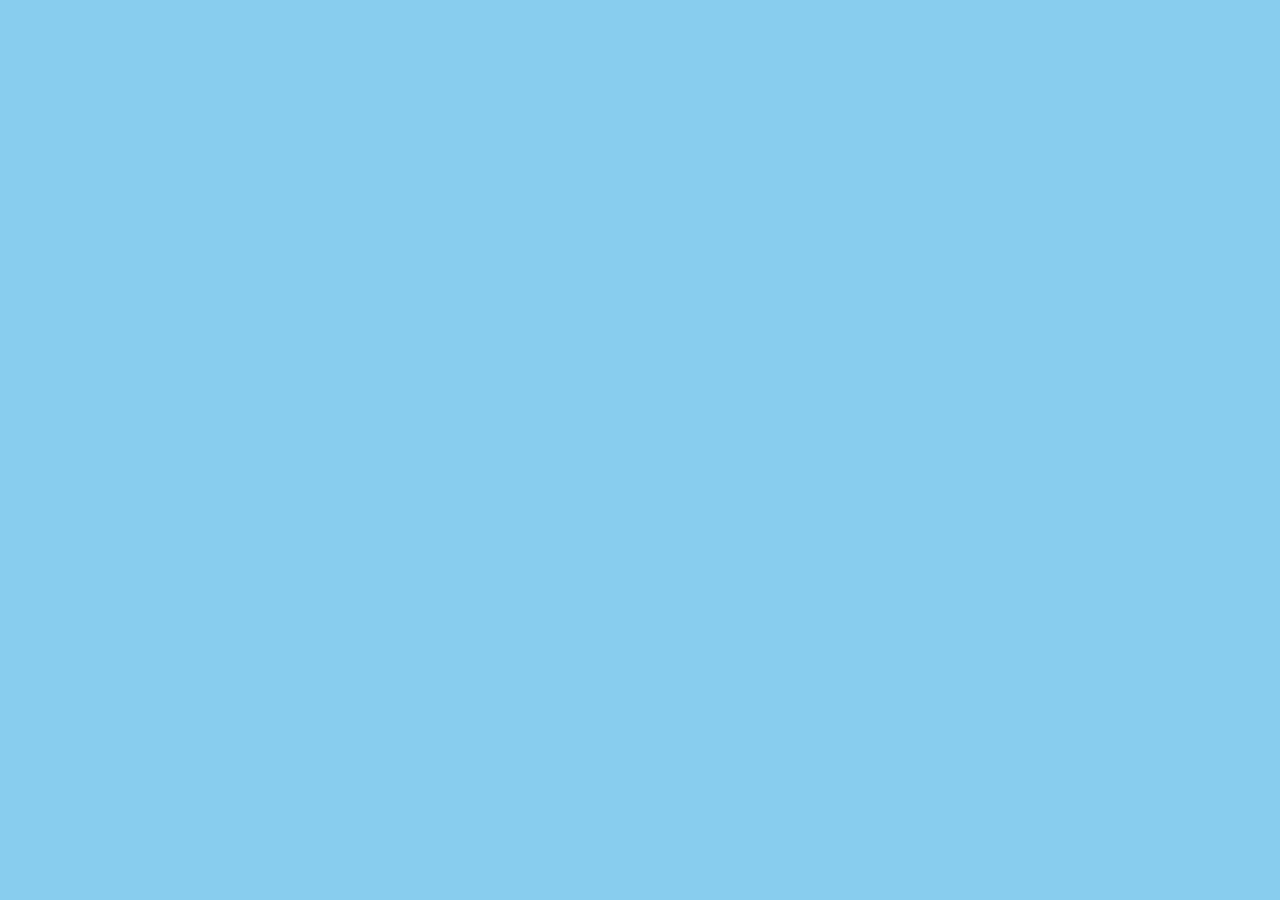
==== bootstrap.html @ 8d685ffb "container added" ====
<!DOCTYPE html>
<html>
<head>
    <meta charset="utf-8">
    <meta http-equiv="X-UA-Compatible" content="IE=edge">
    <title>Flipster Demo</title>
    <meta name="description" content="">
    <meta name="viewport" content="width=device-width, initial-scale=1">
    <link rel="stylesheet" href="https://maxcdn.bootstrapcdn.com/bootstrap/4.0.0/css/bootstrap.min.css" integrity="sha384-Gn5384xqQ1aoWXA+058RXPxPg6fy4IWvTNh0E263XmFcJlSAwiGgFAW/dAiS6JXm" crossorigin="anonymous">

    <!-- <link rel="stylesheet" href="../../demo.css"> -->
    <link rel="stylesheet" type="text/css" href="css/animate.css">
    <link rel="stylesheet" href="css/jquery.flipster.min.css">
    <link rel="stylesheet" type="text/css" href="assets/owl.carousel.min.css">
    <link rel="stylesheet" type="text/css" href="assets/owl.theme.default.css">

    <script src="js/jquery.min.js"></script>
    <script src="js/jquery.flipster.min.js"></script>
    <style type="text/css">
        .item
        {
            height:85vh;
            width:100vw;
            background: lightgreen;
        }
        .container
        {
            width:80% !important;
        }
        /*Modified*/
        #flat
        {
        	/*position: fixed;*/
        	top:2%;      	
        	left:10%;
        	right:10%; 
        }

        /*Modified*/
        .uls
        {
        	height: 900px;
        }

        ul li img
        {
        	/*padding: 0px 30px;*/
        	margin: auto;
        }

        body
        {
        	background: skyblue;
        }
    </style>
</head>
<body>
<div class="container">
<div id="demo-flat" class="demo">

    <div id="flat">
    	<!-- Added a new class to ul named 'uls' and changed height of all imgs-->
        <ul class="uls">
            <li data-flip-title="Red">
                <img src="img_b/image.svg" id="html_section" style="height: 650px;">
            </li>
            <li data-flip-title="Razzmatazz" data-flip-category="Purples">
                <img src="img_b/css.png" id="css_section" style="height: 650px;">
             </li>
            <li data-flip-title="Deep Lilac" data-flip-category="Purples" style="padding-bottom: 10px;">
                <img src="img_b/bootstrap.png" id="bootstrap_section" style="height: 650px;">
            </li>
            <li data-flip-title="Daisy Bush" data-flip-category="Purples">
                <img src="img_b/js.png" id="javascript_section" style="height: 650px;">
            </li>
            <li data-flip-title="Cerulean Blue" data-flip-category="Blues">
                <img src="img_b/jq.png" id="jquery_section" style="height: 650px;">
            </li>
            <li data-flip-title="Cerulean Blue" data-flip-category="Blues">
                <img src="img/text6.gif" id="php_section" style="height: 750px;">
            </li>
        </ul>
    </div>
</div>
<script>
    var flat = $("#flat").flipster({
        style: 'flat',
        spacing: -0.25,
        start:'1'
    });
</script>
<div id="html_info" style="display: none;">
    <button class="back">Back</button>
    <div class="owl-carousel owl-theme owl-stage nonloop">
        <div class="item">
            <h1>HTML 1</h1>
            <p style="padding: 30px;">Lorem ipsum dolor sit amet, consectetur adipisicing elit, sed do eiusmod
            tempor incididunt ut labore et dolore magna aliqua. Ut enim ad minim veniam,
            quis nostrud exercitation ullamco laboris nisi ut aliquip ex ea commodo
            consequat. Duis aute irure dolor in reprehenderit in voluptate velit esse
            cillum dolore eu fugiat nulla pariatur. Excepteur sint occaecat cupidatat non
            proident, sunt in culpa qui officia deserunt mollit anim id est laborum.</p>
        </div>
        <div class="item" style="background: yellow;"><h1>HTML 2</h1></div>
        <div class="item" style="background: navy;"><h1>HTML 3</h1></div>
        <div class="item" style="background: red;"><h1>HTML 4</h1></div>
        <div class="item" style="background: cyan;"><h1>HTML 5</h1></div>
    </div>
</div>
<div id="css_info" style="display: none;">
    <button class="back">Back</button>
    <div class="owl-carousel owl-theme owl-stage nonloop">
        <div class="item">
            <h1>CSS 1</h1>
            <p style="padding: 30px;">Lorem ipsum dolor sit amet, consectetur adipisicing elit, sed do eiusmod
            tempor incididunt ut labore et dolore magna aliqua. Ut enim ad minim veniam,
            quis nostrud exercitation ullamco laboris nisi ut aliquip ex ea commodo
            consequat. Duis aute irure dolor in reprehenderit in voluptate velit esse
            cillum dolore eu fugiat nulla pariatur. Excepteur sint occaecat cupidatat non
            proident, sunt in culpa qui officia deserunt mollit anim id est laborum.</p>
        </div>
        <div class="item" style="background: yellow;"><h1>CSS 2</h1></div>
        <div class="item" style="background: navy;"><h1>CSS 3</h1></div>
        <div class="item" style="background: red;"><h1>CSS 4</h1></div>
        <div class="item" style="background: cyan;"><h1>CSS 5</h1></div>
    </div>
</div>
<div id="bootstrap_info" style="display: none;">
    <button class="back">Back</button>
    <div class="owl-carousel owl-theme owl-stage nonloop">
        <div class="item">
            <h1>BOOTSTRAP 1</h1>
            <p style="padding: 30px;">Lorem ipsum dolor sit amet, consectetur adipisicing elit, sed do eiusmod
            tempor incididunt ut labore et dolore magna aliqua. Ut enim ad minim veniam,
            quis nostrud exercitation ullamco laboris nisi ut aliquip ex ea commodo
            consequat. Duis aute irure dolor in reprehenderit in voluptate velit esse
            cillum dolore eu fugiat nulla pariatur. Excepteur sint occaecat cupidatat non
            proident, sunt in culpa qui officia deserunt mollit anim id est laborum.</p>
        </div>
        <div class="item" style="background: yellow;"><h1>BOOTSTRAP 2</h1></div>
        <div class="item" style="background: navy;"><h1>BOOTSTRAP 3</h1></div>
        <div class="item" style="background: red;"><h1>BOOTSTRAP 4</h1></div>
        <div class="item" style="background: cyan;"><h1>BOOTSTRAP 5</h1></div>
    </div>
</div>
<div id="javascript_info" style="display: none;">
    <button class="back">Back</button>
    <div class="owl-carousel owl-theme owl-stage nonloop">
        <div class="item">
            <h1>JavaScript 1</h1>
            <p style="padding: 30px;">Lorem ipsum dolor sit amet, consectetur adipisicing elit, sed do eiusmod
            tempor incididunt ut labore et dolore magna aliqua. Ut enim ad minim veniam,
            quis nostrud exercitation ullamco laboris nisi ut aliquip ex ea commodo
            consequat. Duis aute irure dolor in reprehenderit in voluptate velit esse
            cillum dolore eu fugiat nulla pariatur. Excepteur sint occaecat cupidatat non
            proident, sunt in culpa qui officia deserunt mollit anim id est laborum.</p>
        </div>
        <div class="item" style="background: yellow;"><h1>JavaScript 2</h1></div>
        <div class="item" style="background: navy;"><h1>JavaScript 3</h1></div>
        <div class="item" style="background: red;"><h1>JavaScript 4</h1></div>
        <div class="item" style="background: cyan;"><h1>JavaScript 5</h1></div>
    </div>
</div>
<div id="jquery_info" style="display: none;">
    <button class="back">Back</button>
    <div class="owl-carousel owl-theme owl-stage nonloop">
        <div class="item">
            <h1>Jquery 1</h1>
            <p style="padding: 30px;">Lorem ipsum dolor sit amet, consectetur adipisicing elit, sed do eiusmod
            tempor incididunt ut labore et dolore magna aliqua. Ut enim ad minim veniam,
            quis nostrud exercitation ullamco laboris nisi ut aliquip ex ea commodo
            consequat. Duis aute irure dolor in reprehenderit in voluptate velit esse
            cillum dolore eu fugiat nulla pariatur. Excepteur sint occaecat cupidatat non
            proident, sunt in culpa qui officia deserunt mollit anim id est laborum.</p>
        </div>
        <div class="item" style="background: yellow;"><h1>Jquery 2</h1></div>
        <div class="item" style="background: navy;"><h1>Jquery 3</h1></div>
        <div class="item" style="background: red;"><h1>Jquery 4</h1></div>
        <div class="item" style="background: cyan;"><h1>Jquery 5</h1></div>
    </div>
</div>
<div id="php_info" style="display: none;">
    <button class="back">Back</button>
    <div class="owl-carousel owl-theme owl-stage nonloop">
        <div class="item">
            <h1>PHP 1</h1>
            <p style="padding: 30px;">Lorem ipsum dolor sit amet, consectetur adipisicing elit, sed do eiusmod
            tempor incididunt ut labore et dolore magna aliqua. Ut enim ad minim veniam,
            quis nostrud exercitation ullamco laboris nisi ut aliquip ex ea commodo
            consequat. Duis aute irure dolor in reprehenderit in voluptate velit esse
            cillum dolore eu fugiat nulla pariatur. Excepteur sint occaecat cupidatat non
            proident, sunt in culpa qui officia deserunt mollit anim id est laborum.</p>
        </div>
        <div class="item" style="background: yellow;"><h1>PHP 2</h1></div>
        <div class="item" style="background: navy;"><h1>PHP 3</h1></div>
        <div class="item" style="background: red;"><h1>PHP 4</h1></div>
        <div class="item" style="background: cyan;"><h1>PHP 5</h1></div>
    </div>
</div>
</div>
</body>
<script type="text/javascript" src="https://code.jquery.com/jquery-3.4.1.min.js"></script>
<script type="text/javascript" src="js/jquery.mousewheel.min.js"></script>
<script type="text/javascript" src="js/owl.carousel.min.js"></script>
<script type="text/javascript">
    var owl = $('.owl-carousel');
    $('.nonloop').owlCarousel({
    center: true,
    loop:false,
    items:2,
    margin:50,
    center:true,
    animateOut: 'zoomInDown',
    animateIn: 'zoomOutUp',
    responsive:{
        0:{
            items:1
        }
    }
});
owl.on('mousewheel', '.owl-stage', function (e) {
    if (e.deltaY>0) {
        owl.trigger('prev.owl');
    } else {
        owl.trigger('next.owl');
    }
    e.preventDefault();
});
</script>
<script type="text/javascript">
    var html_section = 0;
    var css_section = 0;
    var bootstrap_section = 0;
    var javascript_section = 0;
    var jquery_section = 0;
    var php_section = 0;
    function hide_all()
    {
        if (html_section)
        {
            $('#html_info').fadeOut('fast');
            html_section = 0;
        }
        if (css_section)
        {
            $('#css_info').fadeOut('fast');
            css_section = 0;
        }
        if (bootstrap_section)
        {
        	$('#bootstrap_info').fadeOut('fast');
            bootstrap_section = 0;
        }
        if (javascript_section)
        {
        	$('#javascript_info').fadeOut('fast');
            javascript_section = 0;
        }
        if (jquery_section)
        {
        	$('#jquery_info').fadeOut('fast');
            jquery_section = 0;
        }
        if (php_section)
        {
        	$('#php_info').fadeOut('fast');
            php_section = 0;
        }
    }
    $(document).ready(function()
    {
        $('#html_section').on("click",function()
        {
            $('#flat').fadeOut("fast",function()
            {
                $('#html_info').fadeIn("fast");
                html_section = 1;
            })
        });
        $('#css_section').on("click",function()
        {
            $('#flat').fadeOut("fast",function()
            {
                $('#css_info').fadeIn("fast");
                css_section = 1;
            })
        });
        $('#bootstrap_section').on("click",function()
        {
            $('#flat').fadeOut("fast",function()
            {
                $('#bootstrap_info').fadeIn("fast");
                bootstrap_section = 1;
            })
        });
        $('#javascript_section').on("click",function()
        {
            $('#flat').fadeOut("fast",function()
            {
                $('#javascript_info').fadeIn("fast");
                javascript_section = 1;
            })
        });
        $('#jquery_section').on("click",function()
        {
            $('#flat').fadeOut("fast",function()
            {
                $('#jquery_info').fadeIn("fast");
                jquery_section = 1;
            })
        });
        $('#php_section').on("click",function()
        {
            $('#flat').fadeOut("fast",function()
            {
                $('#php_info').fadeIn("fast");
                php_section = 1;
            })
        });
        $('.back').on("click",function()
        {
            hide_all();
            setTimeout(function(){ $('#flat').fadeIn() }, 500);
        });
    });
</script>
</html>
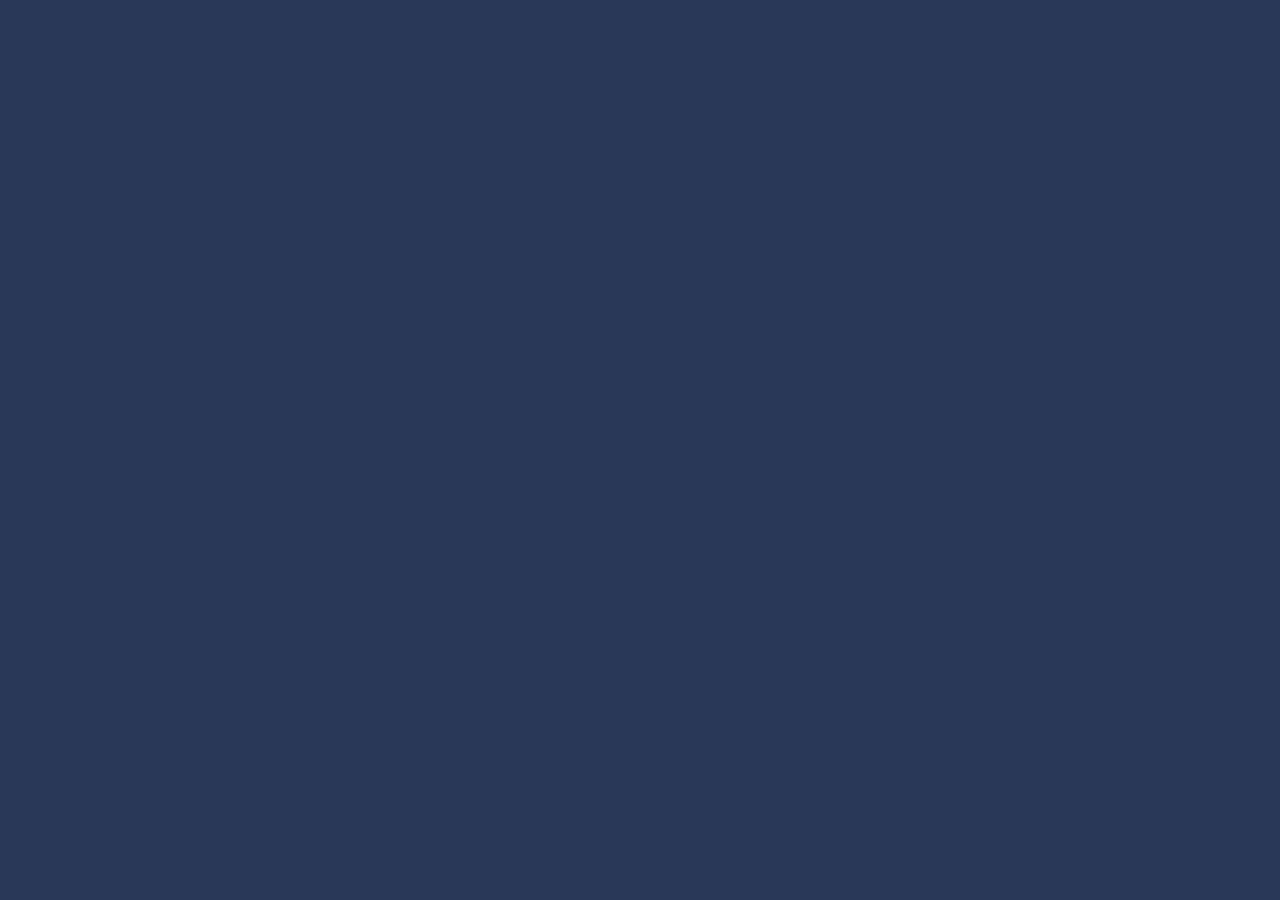
==== commit 02263735: "minor" ====
--- a/bootstrap.html
+++ b/bootstrap.html
@@ -26,31 +26,32 @@
         .container
         {
             width:80% !important;
+            margin:auto;
         }
         /*Modified*/
-        #flat
-        {
-        	/*position: fixed;*/
+        /*#flat
+        {
+        	position: fixed;
         	top:2%;      	
         	left:10%;
         	right:10%; 
-        }
+        }*/
 
         /*Modified*/
         .uls
         {
-        	height: 900px;
+        	height: 100vh;
         }
 
         ul li img
         {
-        	/*padding: 0px 30px;*/
+        	padding: 0px 30px;
         	margin: auto;
         }
 
         body
         {
-        	background: skyblue;
+        	background: #293858;
         }
     </style>
 </head>
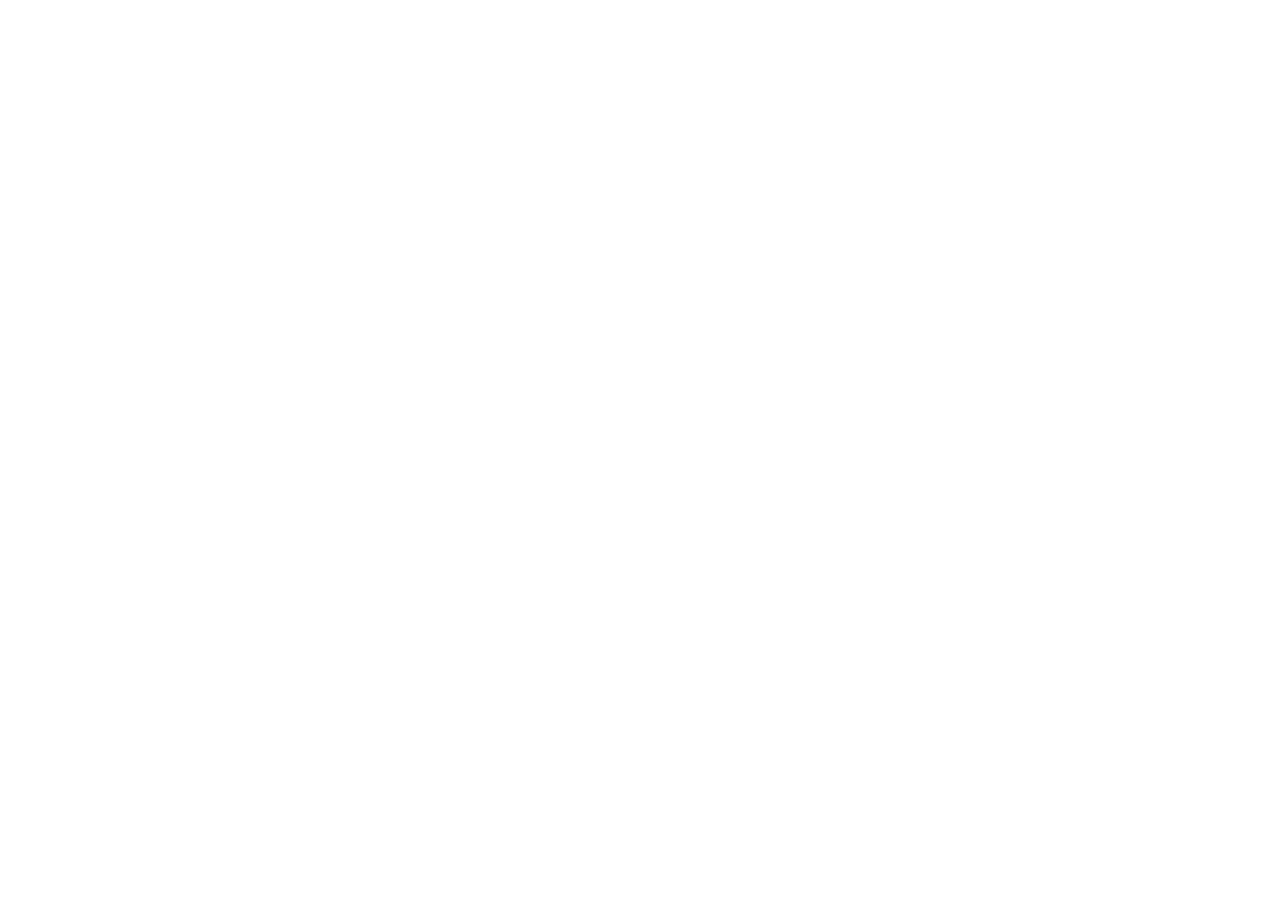
==== commit 53fbf1e6: "Add files via upload" ====
--- a/bootstrap.html
+++ b/bootstrap.html
@@ -1,328 +1,339 @@
-<!DOCTYPE html>
-<html>
-<head>
-    <meta charset="utf-8">
-    <meta http-equiv="X-UA-Compatible" content="IE=edge">
-    <title>Flipster Demo</title>
-    <meta name="description" content="">
-    <meta name="viewport" content="width=device-width, initial-scale=1">
-    <link rel="stylesheet" href="https://maxcdn.bootstrapcdn.com/bootstrap/4.0.0/css/bootstrap.min.css" integrity="sha384-Gn5384xqQ1aoWXA+058RXPxPg6fy4IWvTNh0E263XmFcJlSAwiGgFAW/dAiS6JXm" crossorigin="anonymous">
-
-    <!-- <link rel="stylesheet" href="../../demo.css"> -->
-    <link rel="stylesheet" type="text/css" href="css/animate.css">
-    <link rel="stylesheet" href="css/jquery.flipster.min.css">
-    <link rel="stylesheet" type="text/css" href="assets/owl.carousel.min.css">
-    <link rel="stylesheet" type="text/css" href="assets/owl.theme.default.css">
-
-    <script src="js/jquery.min.js"></script>
-    <script src="js/jquery.flipster.min.js"></script>
-    <style type="text/css">
-        .item
-        {
-            height:85vh;
-            width:100vw;
-            background: lightgreen;
-        }
-        .container
-        {
-            width:80% !important;
-            margin:auto;
-        }
-        /*Modified*/
-        /*#flat
-        {
-        	position: fixed;
-        	top:2%;      	
-        	left:10%;
-        	right:10%; 
-        }*/
-
-        /*Modified*/
-        .uls
-        {
-        	height: 100vh;
-        }
-
-        ul li img
-        {
-        	padding: 0px 30px;
-        	margin: auto;
-        }
-
-        body
-        {
-        	background: #293858;
-        }
-    </style>
-</head>
-<body>
-<div class="container">
-<div id="demo-flat" class="demo">
-
-    <div id="flat">
-    	<!-- Added a new class to ul named 'uls' and changed height of all imgs-->
-        <ul class="uls">
-            <li data-flip-title="Red">
-                <img src="img_b/image.svg" id="html_section" style="height: 650px;">
-            </li>
-            <li data-flip-title="Razzmatazz" data-flip-category="Purples">
-                <img src="img_b/css.png" id="css_section" style="height: 650px;">
-             </li>
-            <li data-flip-title="Deep Lilac" data-flip-category="Purples" style="padding-bottom: 10px;">
-                <img src="img_b/bootstrap.png" id="bootstrap_section" style="height: 650px;">
-            </li>
-            <li data-flip-title="Daisy Bush" data-flip-category="Purples">
-                <img src="img_b/js.png" id="javascript_section" style="height: 650px;">
-            </li>
-            <li data-flip-title="Cerulean Blue" data-flip-category="Blues">
-                <img src="img_b/jq.png" id="jquery_section" style="height: 650px;">
-            </li>
-            <li data-flip-title="Cerulean Blue" data-flip-category="Blues">
-                <img src="img/text6.gif" id="php_section" style="height: 750px;">
-            </li>
-        </ul>
-    </div>
-</div>
-<script>
-    var flat = $("#flat").flipster({
-        style: 'flat',
-        spacing: -0.25,
-        start:'1'
-    });
-</script>
-<div id="html_info" style="display: none;">
-    <button class="back">Back</button>
-    <div class="owl-carousel owl-theme owl-stage nonloop">
-        <div class="item">
-            <h1>HTML 1</h1>
-            <p style="padding: 30px;">Lorem ipsum dolor sit amet, consectetur adipisicing elit, sed do eiusmod
-            tempor incididunt ut labore et dolore magna aliqua. Ut enim ad minim veniam,
-            quis nostrud exercitation ullamco laboris nisi ut aliquip ex ea commodo
-            consequat. Duis aute irure dolor in reprehenderit in voluptate velit esse
-            cillum dolore eu fugiat nulla pariatur. Excepteur sint occaecat cupidatat non
-            proident, sunt in culpa qui officia deserunt mollit anim id est laborum.</p>
-        </div>
-        <div class="item" style="background: yellow;"><h1>HTML 2</h1></div>
-        <div class="item" style="background: navy;"><h1>HTML 3</h1></div>
-        <div class="item" style="background: red;"><h1>HTML 4</h1></div>
-        <div class="item" style="background: cyan;"><h1>HTML 5</h1></div>
-    </div>
-</div>
-<div id="css_info" style="display: none;">
-    <button class="back">Back</button>
-    <div class="owl-carousel owl-theme owl-stage nonloop">
-        <div class="item">
-            <h1>CSS 1</h1>
-            <p style="padding: 30px;">Lorem ipsum dolor sit amet, consectetur adipisicing elit, sed do eiusmod
-            tempor incididunt ut labore et dolore magna aliqua. Ut enim ad minim veniam,
-            quis nostrud exercitation ullamco laboris nisi ut aliquip ex ea commodo
-            consequat. Duis aute irure dolor in reprehenderit in voluptate velit esse
-            cillum dolore eu fugiat nulla pariatur. Excepteur sint occaecat cupidatat non
-            proident, sunt in culpa qui officia deserunt mollit anim id est laborum.</p>
-        </div>
-        <div class="item" style="background: yellow;"><h1>CSS 2</h1></div>
-        <div class="item" style="background: navy;"><h1>CSS 3</h1></div>
-        <div class="item" style="background: red;"><h1>CSS 4</h1></div>
-        <div class="item" style="background: cyan;"><h1>CSS 5</h1></div>
-    </div>
-</div>
-<div id="bootstrap_info" style="display: none;">
-    <button class="back">Back</button>
-    <div class="owl-carousel owl-theme owl-stage nonloop">
-        <div class="item">
-            <h1>BOOTSTRAP 1</h1>
-            <p style="padding: 30px;">Lorem ipsum dolor sit amet, consectetur adipisicing elit, sed do eiusmod
-            tempor incididunt ut labore et dolore magna aliqua. Ut enim ad minim veniam,
-            quis nostrud exercitation ullamco laboris nisi ut aliquip ex ea commodo
-            consequat. Duis aute irure dolor in reprehenderit in voluptate velit esse
-            cillum dolore eu fugiat nulla pariatur. Excepteur sint occaecat cupidatat non
-            proident, sunt in culpa qui officia deserunt mollit anim id est laborum.</p>
-        </div>
-        <div class="item" style="background: yellow;"><h1>BOOTSTRAP 2</h1></div>
-        <div class="item" style="background: navy;"><h1>BOOTSTRAP 3</h1></div>
-        <div class="item" style="background: red;"><h1>BOOTSTRAP 4</h1></div>
-        <div class="item" style="background: cyan;"><h1>BOOTSTRAP 5</h1></div>
-    </div>
-</div>
-<div id="javascript_info" style="display: none;">
-    <button class="back">Back</button>
-    <div class="owl-carousel owl-theme owl-stage nonloop">
-        <div class="item">
-            <h1>JavaScript 1</h1>
-            <p style="padding: 30px;">Lorem ipsum dolor sit amet, consectetur adipisicing elit, sed do eiusmod
-            tempor incididunt ut labore et dolore magna aliqua. Ut enim ad minim veniam,
-            quis nostrud exercitation ullamco laboris nisi ut aliquip ex ea commodo
-            consequat. Duis aute irure dolor in reprehenderit in voluptate velit esse
-            cillum dolore eu fugiat nulla pariatur. Excepteur sint occaecat cupidatat non
-            proident, sunt in culpa qui officia deserunt mollit anim id est laborum.</p>
-        </div>
-        <div class="item" style="background: yellow;"><h1>JavaScript 2</h1></div>
-        <div class="item" style="background: navy;"><h1>JavaScript 3</h1></div>
-        <div class="item" style="background: red;"><h1>JavaScript 4</h1></div>
-        <div class="item" style="background: cyan;"><h1>JavaScript 5</h1></div>
-    </div>
-</div>
-<div id="jquery_info" style="display: none;">
-    <button class="back">Back</button>
-    <div class="owl-carousel owl-theme owl-stage nonloop">
-        <div class="item">
-            <h1>Jquery 1</h1>
-            <p style="padding: 30px;">Lorem ipsum dolor sit amet, consectetur adipisicing elit, sed do eiusmod
-            tempor incididunt ut labore et dolore magna aliqua. Ut enim ad minim veniam,
-            quis nostrud exercitation ullamco laboris nisi ut aliquip ex ea commodo
-            consequat. Duis aute irure dolor in reprehenderit in voluptate velit esse
-            cillum dolore eu fugiat nulla pariatur. Excepteur sint occaecat cupidatat non
-            proident, sunt in culpa qui officia deserunt mollit anim id est laborum.</p>
-        </div>
-        <div class="item" style="background: yellow;"><h1>Jquery 2</h1></div>
-        <div class="item" style="background: navy;"><h1>Jquery 3</h1></div>
-        <div class="item" style="background: red;"><h1>Jquery 4</h1></div>
-        <div class="item" style="background: cyan;"><h1>Jquery 5</h1></div>
-    </div>
-</div>
-<div id="php_info" style="display: none;">
-    <button class="back">Back</button>
-    <div class="owl-carousel owl-theme owl-stage nonloop">
-        <div class="item">
-            <h1>PHP 1</h1>
-            <p style="padding: 30px;">Lorem ipsum dolor sit amet, consectetur adipisicing elit, sed do eiusmod
-            tempor incididunt ut labore et dolore magna aliqua. Ut enim ad minim veniam,
-            quis nostrud exercitation ullamco laboris nisi ut aliquip ex ea commodo
-            consequat. Duis aute irure dolor in reprehenderit in voluptate velit esse
-            cillum dolore eu fugiat nulla pariatur. Excepteur sint occaecat cupidatat non
-            proident, sunt in culpa qui officia deserunt mollit anim id est laborum.</p>
-        </div>
-        <div class="item" style="background: yellow;"><h1>PHP 2</h1></div>
-        <div class="item" style="background: navy;"><h1>PHP 3</h1></div>
-        <div class="item" style="background: red;"><h1>PHP 4</h1></div>
-        <div class="item" style="background: cyan;"><h1>PHP 5</h1></div>
-    </div>
-</div>
-</div>
-</body>
-<script type="text/javascript" src="https://code.jquery.com/jquery-3.4.1.min.js"></script>
-<script type="text/javascript" src="js/jquery.mousewheel.min.js"></script>
-<script type="text/javascript" src="js/owl.carousel.min.js"></script>
-<script type="text/javascript">
-    var owl = $('.owl-carousel');
-    $('.nonloop').owlCarousel({
-    center: true,
-    loop:false,
-    items:2,
-    margin:50,
-    center:true,
-    animateOut: 'zoomInDown',
-    animateIn: 'zoomOutUp',
-    responsive:{
-        0:{
-            items:1
-        }
-    }
-});
-owl.on('mousewheel', '.owl-stage', function (e) {
-    if (e.deltaY>0) {
-        owl.trigger('prev.owl');
-    } else {
-        owl.trigger('next.owl');
-    }
-    e.preventDefault();
-});
-</script>
-<script type="text/javascript">
-    var html_section = 0;
-    var css_section = 0;
-    var bootstrap_section = 0;
-    var javascript_section = 0;
-    var jquery_section = 0;
-    var php_section = 0;
-    function hide_all()
-    {
-        if (html_section)
-        {
-            $('#html_info').fadeOut('fast');
-            html_section = 0;
-        }
-        if (css_section)
-        {
-            $('#css_info').fadeOut('fast');
-            css_section = 0;
-        }
-        if (bootstrap_section)
-        {
-        	$('#bootstrap_info').fadeOut('fast');
-            bootstrap_section = 0;
-        }
-        if (javascript_section)
-        {
-        	$('#javascript_info').fadeOut('fast');
-            javascript_section = 0;
-        }
-        if (jquery_section)
-        {
-        	$('#jquery_info').fadeOut('fast');
-            jquery_section = 0;
-        }
-        if (php_section)
-        {
-        	$('#php_info').fadeOut('fast');
-            php_section = 0;
-        }
-    }
-    $(document).ready(function()
-    {
-        $('#html_section').on("click",function()
-        {
-            $('#flat').fadeOut("fast",function()
-            {
-                $('#html_info').fadeIn("fast");
-                html_section = 1;
-            })
-        });
-        $('#css_section').on("click",function()
-        {
-            $('#flat').fadeOut("fast",function()
-            {
-                $('#css_info').fadeIn("fast");
-                css_section = 1;
-            })
-        });
-        $('#bootstrap_section').on("click",function()
-        {
-            $('#flat').fadeOut("fast",function()
-            {
-                $('#bootstrap_info').fadeIn("fast");
-                bootstrap_section = 1;
-            })
-        });
-        $('#javascript_section').on("click",function()
-        {
-            $('#flat').fadeOut("fast",function()
-            {
-                $('#javascript_info').fadeIn("fast");
-                javascript_section = 1;
-            })
-        });
-        $('#jquery_section').on("click",function()
-        {
-            $('#flat').fadeOut("fast",function()
-            {
-                $('#jquery_info').fadeIn("fast");
-                jquery_section = 1;
-            })
-        });
-        $('#php_section').on("click",function()
-        {
-            $('#flat').fadeOut("fast",function()
-            {
-                $('#php_info').fadeIn("fast");
-                php_section = 1;
-            })
-        });
-        $('.back').on("click",function()
-        {
-            hide_all();
-            setTimeout(function(){ $('#flat').fadeIn() }, 500);
-        });
-    });
-</script>
+<!DOCTYPE html>
+<html>
+<head>
+    <meta charset="utf-8">
+    <meta http-equiv="X-UA-Compatible" content="IE=edge">
+    <title>Flipster Demo</title>
+    <meta name="description" content="">
+    <meta name="viewport" content="width=device-width, initial-scale=1">
+    <link rel="stylesheet" href="https://maxcdn.bootstrapcdn.com/bootstrap/4.0.0/css/bootstrap.min.css" integrity="sha384-Gn5384xqQ1aoWXA+058RXPxPg6fy4IWvTNh0E263XmFcJlSAwiGgFAW/dAiS6JXm" crossorigin="anonymous">
+
+    <!-- <link rel="stylesheet" href="../../demo.css"> -->
+    <link rel="stylesheet" type="text/css" href="css/animate.css">
+    <link rel="stylesheet" href="css/jquery.flipster.min.css">
+    <link rel="stylesheet" type="text/css" href="assets/owl.carousel.min.css">
+    <link rel="stylesheet" type="text/css" href="assets/owl.theme.default.css">
+
+    <script src="js/jquery.min.js"></script>
+    <script src="js/jquery.flipster.min.js"></script>
+    <style type="text/css">
+        .item
+        {
+            height:85vh;
+            width:100vw;
+            background: lightgreen;
+        }
+        .container
+        {
+            width:80% !important;
+            margin:auto;
+        }
+        /*Modified*/
+        /*#flat
+        {
+        	position: fixed;
+<<<<<<< HEAD
+        	top:20%;      	
+        	left:5%;
+        	right:5%; 
+        }
+=======
+        	top:2%;      	
+        	left:10%;
+        	right:10%; 
+        }*/
+>>>>>>> 02263735f5467f6dbe7858fd8c08407eb43f6b72
+
+        /*Modified*/
+        .uls
+        {
+        	height: 100vh;
+        }
+
+        ul li img
+        {
+        	padding: 0px 30px;
+        	margin: auto;
+        }
+
+        body
+        {
+<<<<<<< HEAD
+        	background: #062639;
+=======
+        	background: #293858;
+>>>>>>> 02263735f5467f6dbe7858fd8c08407eb43f6b72
+        }
+    </style>
+</head>
+<body>
+<div class="container">
+<div id="demo-flat" class="demo">
+
+    <div id="flat">
+    	<!-- Added a new class to ul named 'uls' and changed height of all imgs-->
+        <ul class="uls">
+            <li data-flip-title="Red">
+                <img src="img_b/image.svg" id="html_section" style="height: 550px;">
+            </li>
+            <li data-flip-title="Razzmatazz" data-flip-category="Purples">
+                <img src="img_b/css.png" id="css_section" style="height: 550px;">
+             </li>
+            <li data-flip-title="Deep Lilac" data-flip-category="Purples" style="padding-bottom: 10px;">
+                <img src="img_b/bootstrap.png" id="bootstrap_section" style="height: 550px;">
+            </li>
+            <li data-flip-title="Daisy Bush" data-flip-category="Purples">
+                <img src="img_b/js.png" id="javascript_section" style="height: 550px;">
+            </li>
+            <li data-flip-title="Cerulean Blue" data-flip-category="Blues">
+                <img src="img_b/jq.png" id="jquery_section" style="height: 550px;">
+            </li>
+            <li data-flip-title="Cerulean Blue" data-flip-category="Blues">
+                <img src="img/text6.gif" id="php_section" style="height: 550px;">
+            </li>
+        </ul>
+    </div>
+</div>
+<script>
+    var flat = $("#flat").flipster({
+        style: 'flat',
+        spacing: -0.25,
+        start:'1'
+    });
+</script>
+<div id="html_info" style="display: none;">
+    <button class="back">Back</button>
+    <div class="owl-carousel owl-theme owl-stage nonloop">
+        <div class="item">
+            <h1>HTML 1</h1>
+            <p style="padding: 30px;">Lorem ipsum dolor sit amet, consectetur adipisicing elit, sed do eiusmod
+            tempor incididunt ut labore et dolore magna aliqua. Ut enim ad minim veniam,
+            quis nostrud exercitation ullamco laboris nisi ut aliquip ex ea commodo
+            consequat. Duis aute irure dolor in reprehenderit in voluptate velit esse
+            cillum dolore eu fugiat nulla pariatur. Excepteur sint occaecat cupidatat non
+            proident, sunt in culpa qui officia deserunt mollit anim id est laborum.</p>
+        </div>
+        <div class="item" style="background: yellow;"><h1>HTML 2</h1></div>
+        <div class="item" style="background: navy;"><h1>HTML 3</h1></div>
+        <div class="item" style="background: red;"><h1>HTML 4</h1></div>
+        <div class="item" style="background: cyan;"><h1>HTML 5</h1></div>
+    </div>
+</div>
+<div id="css_info" style="display: none;">
+    <button class="back">Back</button>
+    <div class="owl-carousel owl-theme owl-stage nonloop">
+        <div class="item">
+            <h1>CSS 1</h1>
+            <p style="padding: 30px;">Lorem ipsum dolor sit amet, consectetur adipisicing elit, sed do eiusmod
+            tempor incididunt ut labore et dolore magna aliqua. Ut enim ad minim veniam,
+            quis nostrud exercitation ullamco laboris nisi ut aliquip ex ea commodo
+            consequat. Duis aute irure dolor in reprehenderit in voluptate velit esse
+            cillum dolore eu fugiat nulla pariatur. Excepteur sint occaecat cupidatat non
+            proident, sunt in culpa qui officia deserunt mollit anim id est laborum.</p>
+        </div>
+        <div class="item" style="background: yellow;"><h1>CSS 2</h1></div>
+        <div class="item" style="background: navy;"><h1>CSS 3</h1></div>
+        <div class="item" style="background: red;"><h1>CSS 4</h1></div>
+        <div class="item" style="background: cyan;"><h1>CSS 5</h1></div>
+    </div>
+</div>
+<div id="bootstrap_info" style="display: none;">
+    <button class="back">Back</button>
+    <div class="owl-carousel owl-theme owl-stage nonloop">
+        <div class="item">
+            <h1>BOOTSTRAP 1</h1>
+            <p style="padding: 30px;">Lorem ipsum dolor sit amet, consectetur adipisicing elit, sed do eiusmod
+            tempor incididunt ut labore et dolore magna aliqua. Ut enim ad minim veniam,
+            quis nostrud exercitation ullamco laboris nisi ut aliquip ex ea commodo
+            consequat. Duis aute irure dolor in reprehenderit in voluptate velit esse
+            cillum dolore eu fugiat nulla pariatur. Excepteur sint occaecat cupidatat non
+            proident, sunt in culpa qui officia deserunt mollit anim id est laborum.</p>
+        </div>
+        <div class="item" style="background: yellow;"><h1>BOOTSTRAP 2</h1></div>
+        <div class="item" style="background: navy;"><h1>BOOTSTRAP 3</h1></div>
+        <div class="item" style="background: red;"><h1>BOOTSTRAP 4</h1></div>
+        <div class="item" style="background: cyan;"><h1>BOOTSTRAP 5</h1></div>
+    </div>
+</div>
+<div id="javascript_info" style="display: none;">
+    <button class="back">Back</button>
+    <div class="owl-carousel owl-theme owl-stage nonloop">
+        <div class="item">
+            <h1>JavaScript 1</h1>
+            <p style="padding: 30px;">Lorem ipsum dolor sit amet, consectetur adipisicing elit, sed do eiusmod
+            tempor incididunt ut labore et dolore magna aliqua. Ut enim ad minim veniam,
+            quis nostrud exercitation ullamco laboris nisi ut aliquip ex ea commodo
+            consequat. Duis aute irure dolor in reprehenderit in voluptate velit esse
+            cillum dolore eu fugiat nulla pariatur. Excepteur sint occaecat cupidatat non
+            proident, sunt in culpa qui officia deserunt mollit anim id est laborum.</p>
+        </div>
+        <div class="item" style="background: yellow;"><h1>JavaScript 2</h1></div>
+        <div class="item" style="background: navy;"><h1>JavaScript 3</h1></div>
+        <div class="item" style="background: red;"><h1>JavaScript 4</h1></div>
+        <div class="item" style="background: cyan;"><h1>JavaScript 5</h1></div>
+    </div>
+</div>
+<div id="jquery_info" style="display: none;">
+    <button class="back">Back</button>
+    <div class="owl-carousel owl-theme owl-stage nonloop">
+        <div class="item">
+            <h1>Jquery 1</h1>
+            <p style="padding: 30px;">Lorem ipsum dolor sit amet, consectetur adipisicing elit, sed do eiusmod
+            tempor incididunt ut labore et dolore magna aliqua. Ut enim ad minim veniam,
+            quis nostrud exercitation ullamco laboris nisi ut aliquip ex ea commodo
+            consequat. Duis aute irure dolor in reprehenderit in voluptate velit esse
+            cillum dolore eu fugiat nulla pariatur. Excepteur sint occaecat cupidatat non
+            proident, sunt in culpa qui officia deserunt mollit anim id est laborum.</p>
+        </div>
+        <div class="item" style="background: yellow;"><h1>Jquery 2</h1></div>
+        <div class="item" style="background: navy;"><h1>Jquery 3</h1></div>
+        <div class="item" style="background: red;"><h1>Jquery 4</h1></div>
+        <div class="item" style="background: cyan;"><h1>Jquery 5</h1></div>
+    </div>
+</div>
+<div id="php_info" style="display: none;">
+    <button class="back">Back</button>
+    <div class="owl-carousel owl-theme owl-stage nonloop">
+        <div class="item">
+            <h1>PHP 1</h1>
+            <p style="padding: 30px;">Lorem ipsum dolor sit amet, consectetur adipisicing elit, sed do eiusmod
+            tempor incididunt ut labore et dolore magna aliqua. Ut enim ad minim veniam,
+            quis nostrud exercitation ullamco laboris nisi ut aliquip ex ea commodo
+            consequat. Duis aute irure dolor in reprehenderit in voluptate velit esse
+            cillum dolore eu fugiat nulla pariatur. Excepteur sint occaecat cupidatat non
+            proident, sunt in culpa qui officia deserunt mollit anim id est laborum.</p>
+        </div>
+        <div class="item" style="background: yellow;"><h1>PHP 2</h1></div>
+        <div class="item" style="background: navy;"><h1>PHP 3</h1></div>
+        <div class="item" style="background: red;"><h1>PHP 4</h1></div>
+        <div class="item" style="background: cyan;"><h1>PHP 5</h1></div>
+    </div>
+</div>
+</div>
+</body>
+<script type="text/javascript" src="https://code.jquery.com/jquery-3.4.1.min.js"></script>
+<script type="text/javascript" src="js/jquery.mousewheel.min.js"></script>
+<script type="text/javascript" src="js/owl.carousel.min.js"></script>
+<script type="text/javascript">
+    var owl = $('.owl-carousel');
+    $('.nonloop').owlCarousel({
+    center: true,
+    loop:false,
+    items:2,
+    margin:50,
+    center:true,
+    animateOut: 'zoomInDown',
+    animateIn: 'zoomOutUp',
+    responsive:{
+        0:{
+            items:1
+        }
+    }
+});
+owl.on('mousewheel', '.owl-stage', function (e) {
+    if (e.deltaY>0) {
+        owl.trigger('prev.owl');
+    } else {
+        owl.trigger('next.owl');
+    }
+    e.preventDefault();
+});
+</script>
+<script type="text/javascript">
+    var html_section = 0;
+    var css_section = 0;
+    var bootstrap_section = 0;
+    var javascript_section = 0;
+    var jquery_section = 0;
+    var php_section = 0;
+    function hide_all()
+    {
+        if (html_section)
+        {
+            $('#html_info').fadeOut('fast');
+            html_section = 0;
+        }
+        if (css_section)
+        {
+            $('#css_info').fadeOut('fast');
+            css_section = 0;
+        }
+        if (bootstrap_section)
+        {
+        	$('#bootstrap_info').fadeOut('fast');
+            bootstrap_section = 0;
+        }
+        if (javascript_section)
+        {
+        	$('#javascript_info').fadeOut('fast');
+            javascript_section = 0;
+        }
+        if (jquery_section)
+        {
+        	$('#jquery_info').fadeOut('fast');
+            jquery_section = 0;
+        }
+        if (php_section)
+        {
+        	$('#php_info').fadeOut('fast');
+            php_section = 0;
+        }
+    }
+    $(document).ready(function()
+    {
+        $('#html_section').on("click",function()
+        {
+            $('#flat').fadeOut("fast",function()
+            {
+                $('#html_info').fadeIn("fast");
+                html_section = 1;
+            })
+        });
+        $('#css_section').on("click",function()
+        {
+            $('#flat').fadeOut("fast",function()
+            {
+                $('#css_info').fadeIn("fast");
+                css_section = 1;
+            })
+        });
+        $('#bootstrap_section').on("click",function()
+        {
+            $('#flat').fadeOut("fast",function()
+            {
+                $('#bootstrap_info').fadeIn("fast");
+                bootstrap_section = 1;
+            })
+        });
+        $('#javascript_section').on("click",function()
+        {
+            $('#flat').fadeOut("fast",function()
+            {
+                $('#javascript_info').fadeIn("fast");
+                javascript_section = 1;
+            })
+        });
+        $('#jquery_section').on("click",function()
+        {
+            $('#flat').fadeOut("fast",function()
+            {
+                $('#jquery_info').fadeIn("fast");
+                jquery_section = 1;
+            })
+        });
+        $('#php_section').on("click",function()
+        {
+            $('#flat').fadeOut("fast",function()
+            {
+                $('#php_info').fadeIn("fast");
+                php_section = 1;
+            })
+        });
+        $('.back').on("click",function()
+        {
+            hide_all();
+            setTimeout(function(){ $('#flat').fadeIn() }, 500);
+        });
+    });
+</script>
 </html>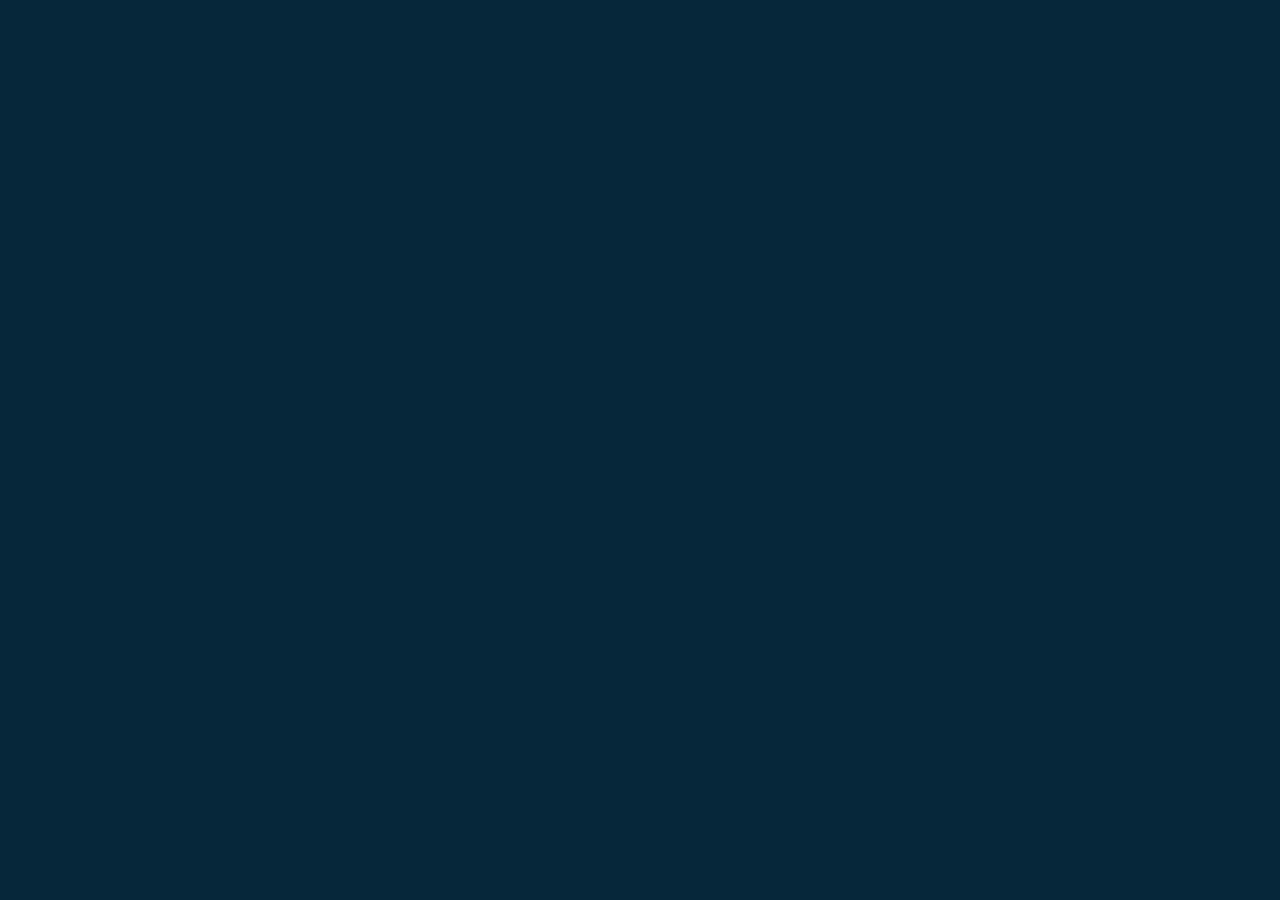
==== commit a18b8323: "Add files via upload" ====
--- a/bootstrap.html
+++ b/bootstrap.html
@@ -28,23 +28,15 @@
             width:80% !important;
             margin:auto;
         }
-        /*Modified*/
-        /*#flat
+
+        #flat
         {
         	position: fixed;
-<<<<<<< HEAD
         	top:20%;      	
         	left:5%;
         	right:5%; 
         }
-=======
-        	top:2%;      	
-        	left:10%;
-        	right:10%; 
-        }*/
->>>>>>> 02263735f5467f6dbe7858fd8c08407eb43f6b72
-
-        /*Modified*/
+
         .uls
         {
         	height: 100vh;
@@ -58,11 +50,8 @@
 
         body
         {
-<<<<<<< HEAD
+
         	background: #062639;
-=======
-        	background: #293858;
->>>>>>> 02263735f5467f6dbe7858fd8c08407eb43f6b72
         }
     </style>
 </head>
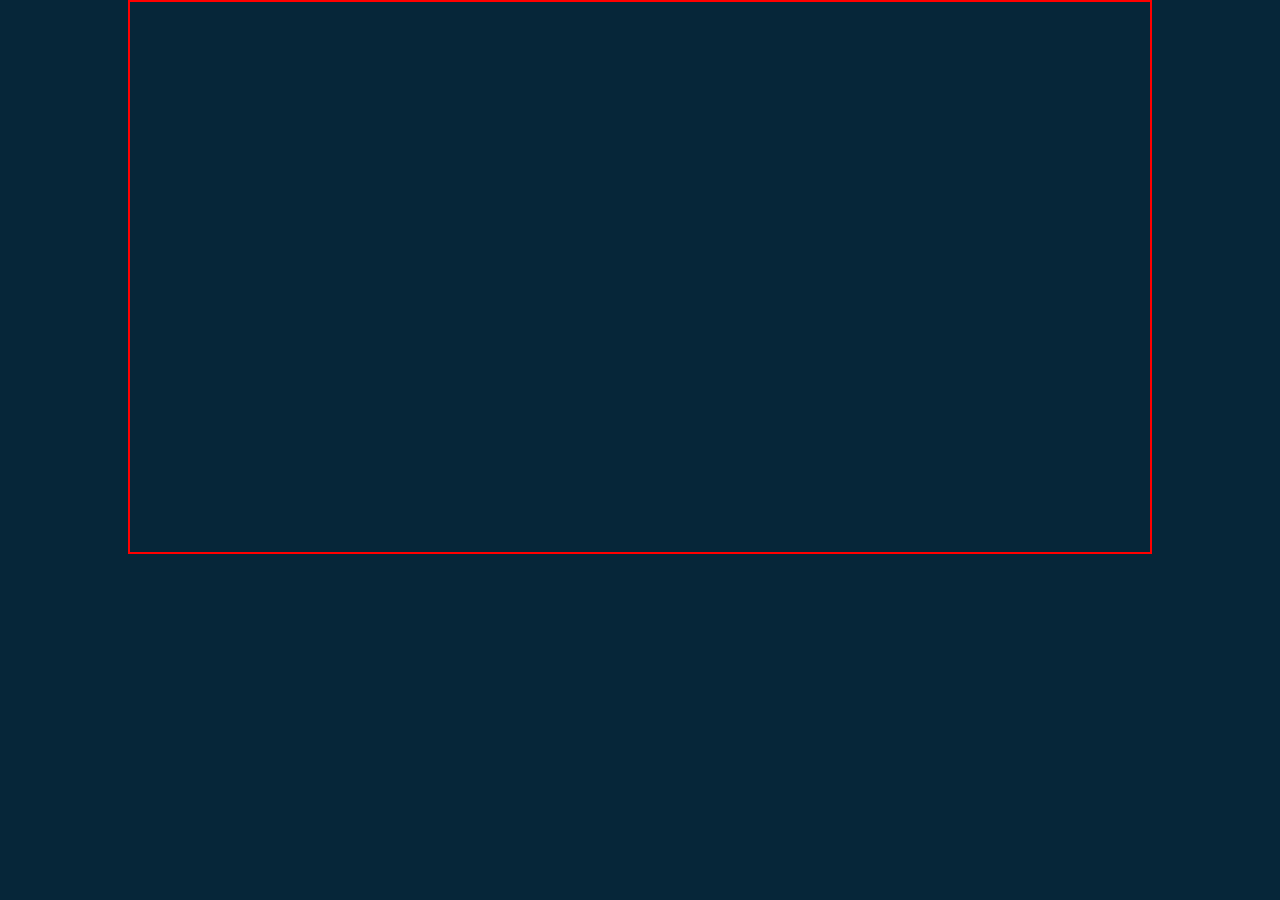
==== commit 395c97a6: "Added working sliding" ====
--- a/bootstrap.html
+++ b/bootstrap.html
@@ -1,4 +1,4 @@
-<!DOCTYPE html>
+    <!DOCTYPE html>
 <html>
 <head>
     <meta charset="utf-8">
@@ -21,25 +21,16 @@
         {
             height:85vh;
             width:100vw;
-            background: lightgreen;
-        }
-        .container
+        }
+        .container-fluid
         {
             width:80% !important;
-            margin:auto;
-        }
-
-        #flat
-        {
-        	position: fixed;
-        	top:20%;      	
-        	left:5%;
-        	right:5%; 
-        }
-
+
+            border: 2px solid red;
+        }
         .uls
         {
-        	height: 100vh;
+        	height: 100%;
         }
 
         ul li img
@@ -50,13 +41,12 @@
 
         body
         {
-
         	background: #062639;
         }
     </style>
 </head>
 <body>
-<div class="container">
+<div class="container-fluid">
 <div id="demo-flat" class="demo">
 
     <div id="flat">
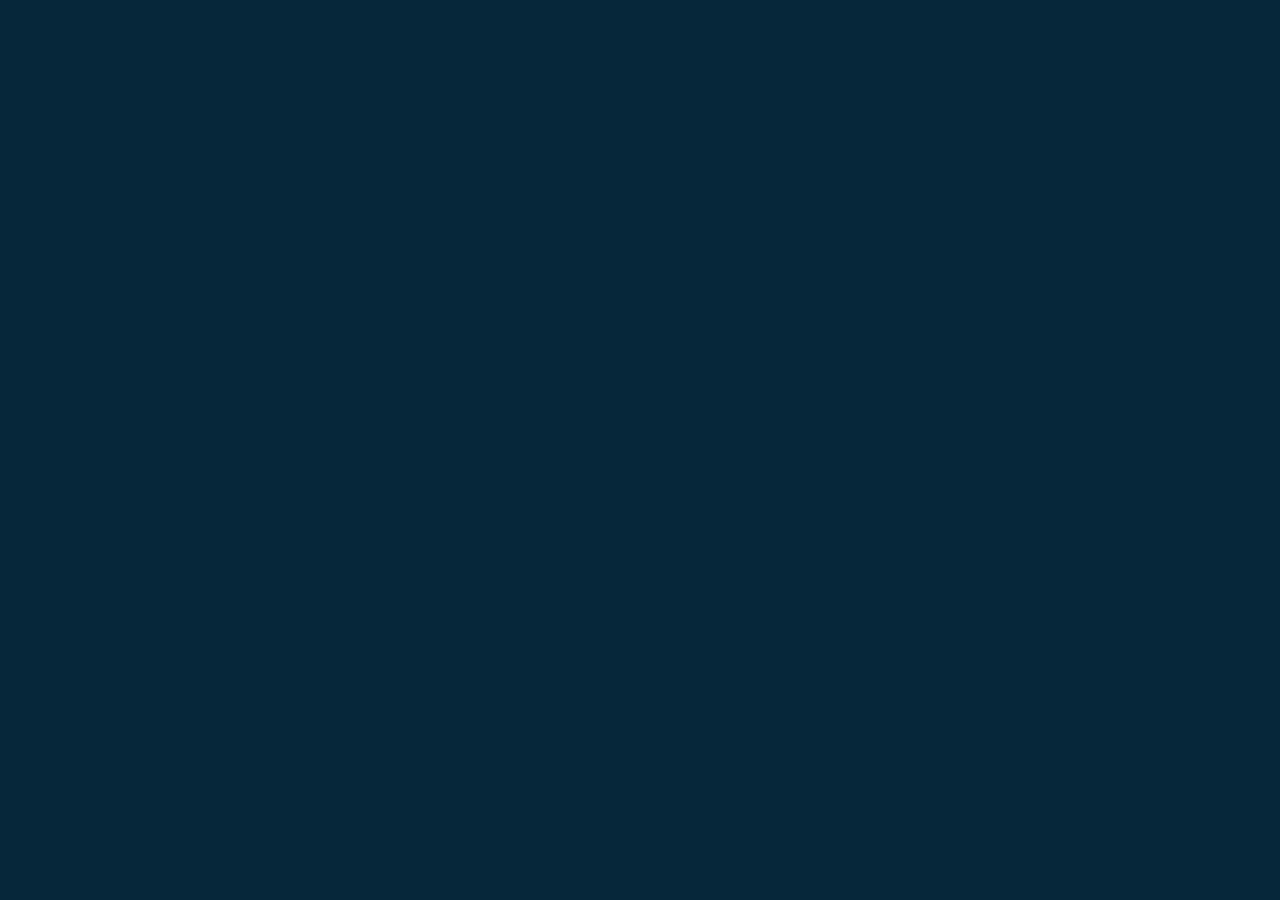
==== commit 2530c72b: "Loader added" ====
--- a/bootstrap.html
+++ b/bootstrap.html
@@ -25,8 +25,6 @@
         .container-fluid
         {
             width:80% !important;
-
-            border: 2px solid red;
         }
         .uls
         {
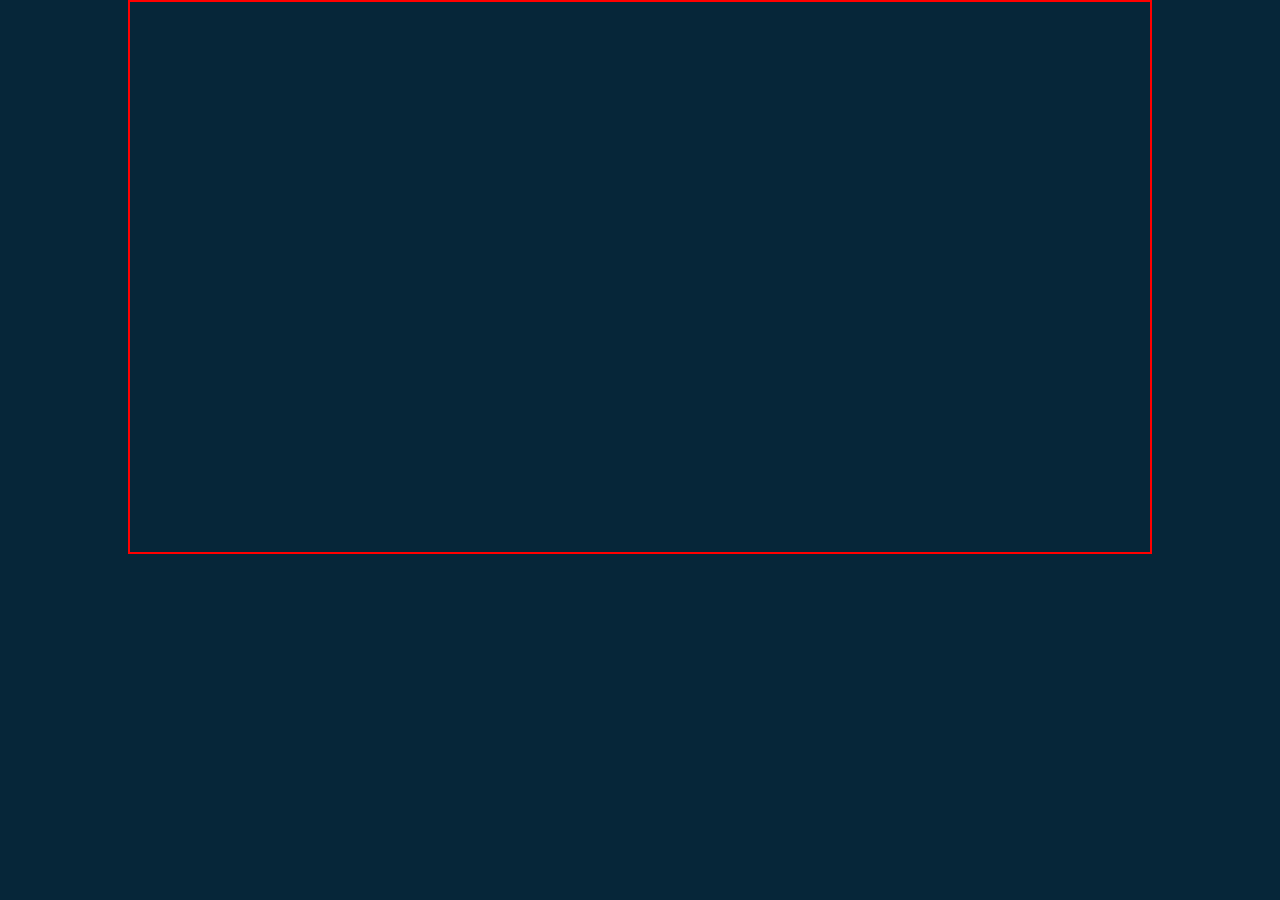
==== commit a1b4afab: "Add files via upload" ====
--- a/bootstrap.html
+++ b/bootstrap.html
@@ -25,6 +25,8 @@
         .container-fluid
         {
             width:80% !important;
+
+            border: 2px solid red;
         }
         .uls
         {
--- a/demo.css
+++ b/demo.css
@@ -0,0 +1,73 @@
+
+/*PRELOADING------------ */
+#overlayer {
+  width:100%;
+  height:100%;  
+  position:absolute;
+  z-index:1;
+  background:#4a4a4a;
+}
+.loader {
+  display: inline-block;
+  width: 60px;
+  height: 60px;
+  position: absolute;
+  z-index:3;
+  border: 4px solid #Fff;
+  top: 50%;
+  left: 50%;
+  animation: loader 2s infinite ease;
+}
+
+.loader-inner {
+  vertical-align: top;
+  display: inline-block;
+  width: 100%;
+  background-color: #fff;
+  animation: loader-inner 2s infinite ease-in;
+}
+
+@keyframes loader {
+  0% {
+    transform: rotate(0deg);
+  }
+  
+  25% {
+    transform: rotate(180deg);
+  }
+  
+  50% {
+    transform: rotate(180deg);
+  }
+  
+  75% {
+    transform: rotate(360deg);
+  }
+  
+  100% {
+    transform: rotate(360deg);
+  }
+}
+
+@keyframes loader-inner {
+  0% {
+    height: 0%;
+  }
+  
+  25% {
+    height: 0%;
+  }
+  
+  50% {
+    height: 100%;
+  }
+  
+  75% {
+    height: 100%;
+  }
+  
+  100% {
+    height: 0%;
+  }
+}
+
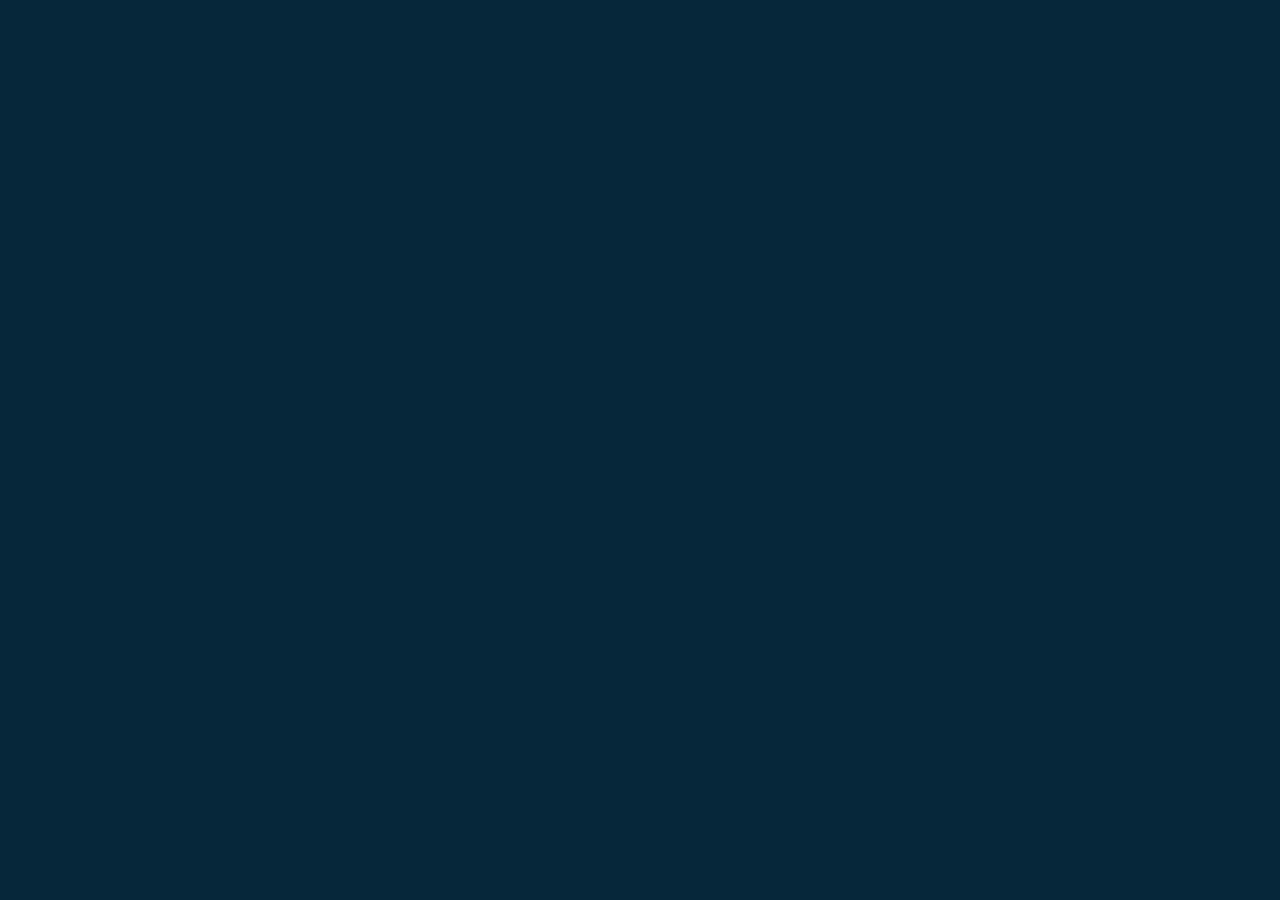
==== commit 40dc5636: "message" ====
--- a/bootstrap.html
+++ b/bootstrap.html
@@ -24,9 +24,7 @@
         }
         .container-fluid
         {
-            width:80% !important;
-
-            border: 2px solid red;
+            width:75% !important;
         }
         .uls
         {
@@ -35,8 +33,8 @@
 
         ul li img
         {
-        	padding: 0px 30px;
-        	margin: auto;
+        	margin: 50px;
+        	height: 600px;
         }
 
         body
@@ -53,22 +51,22 @@
     	<!-- Added a new class to ul named 'uls' and changed height of all imgs-->
         <ul class="uls">
             <li data-flip-title="Red">
-                <img src="img_b/image.svg" id="html_section" style="height: 550px;">
+                <img src="img_b/html-5.svg" id="html_section">
             </li>
             <li data-flip-title="Razzmatazz" data-flip-category="Purples">
-                <img src="img_b/css.png" id="css_section" style="height: 550px;">
+                <img src="img_b/css-5.svg" id="css_section">
              </li>
-            <li data-flip-title="Deep Lilac" data-flip-category="Purples" style="padding-bottom: 10px;">
-                <img src="img_b/bootstrap.png" id="bootstrap_section" style="height: 550px;">
+            <li data-flip-title="Deep Lilac" data-flip-category="Purples">
+                <img src="img_b/Bootstrap.svg" id="bootstrap_section">
             </li>
             <li data-flip-title="Daisy Bush" data-flip-category="Purples">
-                <img src="img_b/js.png" id="javascript_section" style="height: 550px;">
+                <img src="img_b/Javascript.svg" id="javascript_section">
             </li>
             <li data-flip-title="Cerulean Blue" data-flip-category="Blues">
-                <img src="img_b/jq.png" id="jquery_section" style="height: 550px;">
+                <img src="img_b/PHP.svg" id="jquery_section">
             </li>
             <li data-flip-title="Cerulean Blue" data-flip-category="Blues">
-                <img src="img/text6.gif" id="php_section" style="height: 550px;">
+                <img src="img/SQL.svg" id="php_section">
             </li>
         </ul>
     </div>
